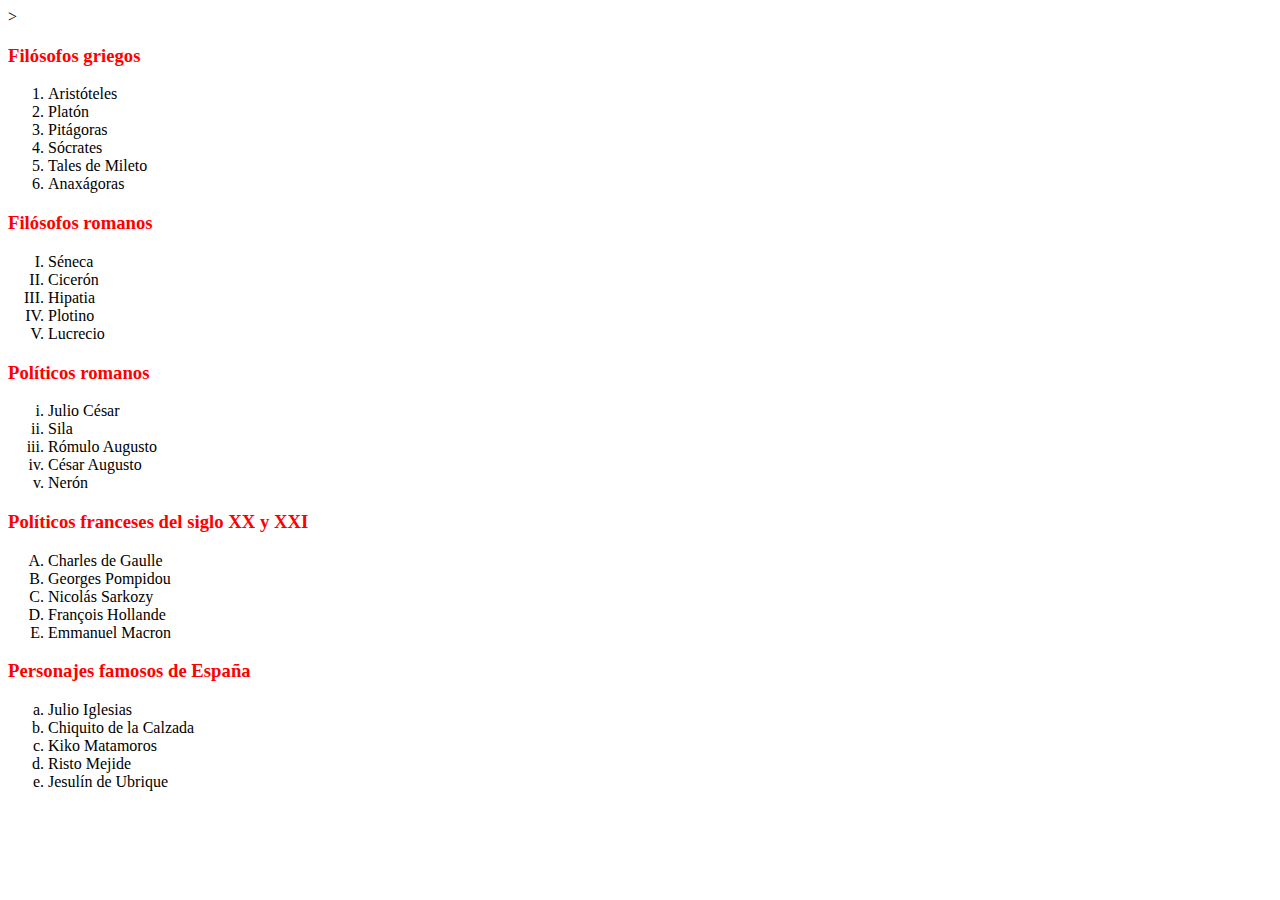
==== index.html @ adb7215e "Primer commit" ====
<!DOCTYPE html>
<html lang="en">
    <head>
        <title></title>
        <meta charset="UTF-8">
        <meta name="viewport" content="width=device-width, initial-scale=1">
        <link href="style.css" rel="stylesheet">
    </head>
    <body>
    
    </body>
</html>>
<h3><b>Filósofos griegos</b></h3>
<ol start="1">
    <li>Aristóteles</li>
    <li>Platón</li>
    <li>Pitágoras</li>
    <li>Sócrates</li>
    <li>Tales de Mileto</li>
    <li>Anaxágoras</li>
</ol>
<h3><b>Filósofos romanos</b></h3>
<ol type="I">
    <li>Séneca</li>
    <li>Cicerón</li>
    <li>Hipatia</li>
    <li>Plotino</li>
    <li>Lucrecio</li>
</ol>
<h3><b>Políticos romanos</b></h3>
<ol type = "i">
    <li>Julio César</li>
    <li>Sila</li>
    <li>Rómulo Augusto</li>
    <li>César Augusto</li>
    <li>Nerón</li>
</ol>
<h3><b>Políticos franceses del siglo XX y XXI</b></h3>
<ol type="A">
    <li>Charles de Gaulle</li>
    <li>Georges Pompidou</li>
    <li>Nicolás Sarkozy</li>
    <li>François Hollande</li>
    <li>Emmanuel Macron</li>
</ol>
<h3><b>Personajes famosos de España</b></h3>
<ol type="a">
    <li>Julio Iglesias</li>
    <li>Chiquito de la Calzada</li>
    <li>Kiko Matamoros</li>
    <li>Risto Mejide</li>
    <li>Jesulín de Ubrique</li>

</ol>

</html>

<!--Deberíamos cambiar los nombres de los personajes famosos de España-->
---- style.css ----
h3{
    color: red;
}


/**Sería bueno cambiar el color de la letra**/
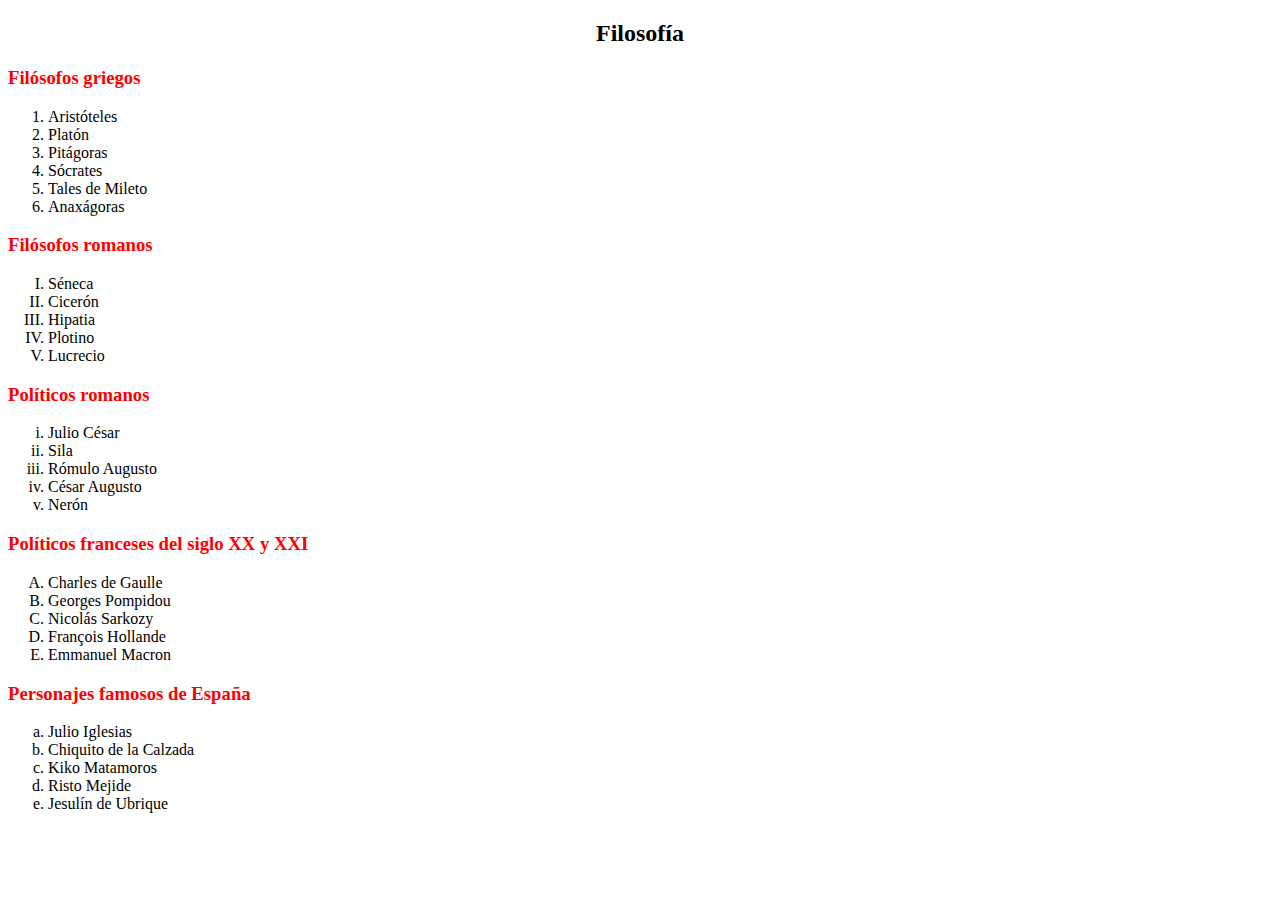
==== commit 40de84c3: "cambios en form, index y style" ====
--- a/index.html
+++ b/index.html
@@ -9,7 +9,8 @@
     <body>
     
     </body>
-</html>>
+</html>
+<h2>Filosofía</h2>
 <h3><b>Filósofos griegos</b></h3>
 <ol start="1">
     <li>Aristóteles</li>
--- a/style.css
+++ b/style.css
@@ -2,5 +2,9 @@
     color: red;
 }
 
+h2 {
+    text-align: center;
+}
+
 
 /**Sería bueno cambiar el color de la letra**/